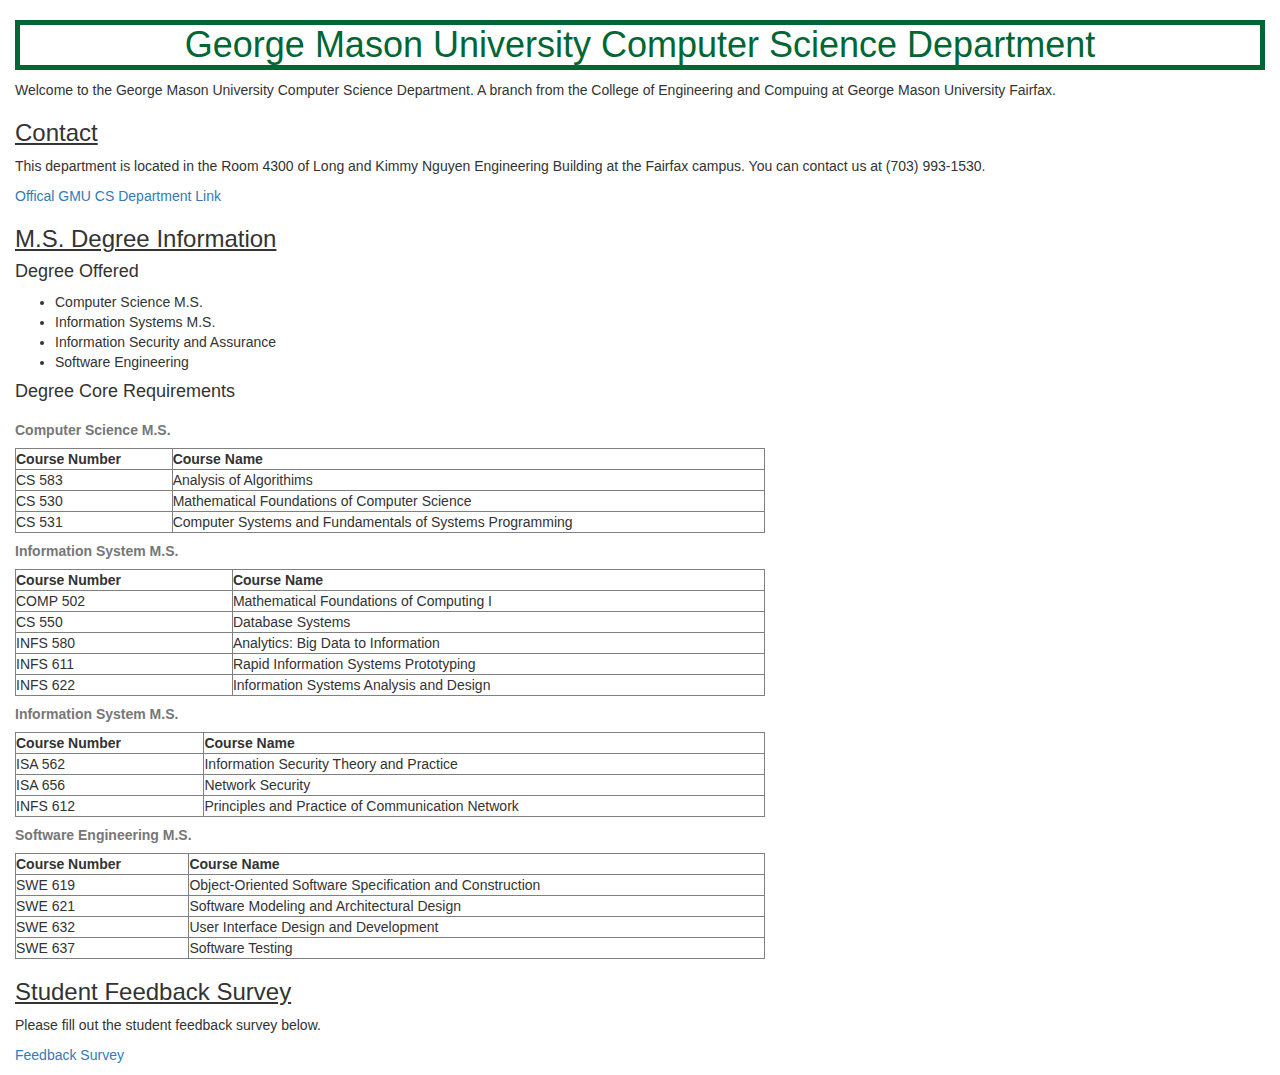
==== cs_dept.html @ 5a885cae "minor div update" ====
<!DOCTYPE html>
<html lang="en">

<head>
    <title>GMU Computer Science Department</title>
    <meta charset="utf-8">
    <meta name="viewport" content="width=device-width, initial-scale=1">
    <link rel="stylesheet" href="https://maxcdn.bootstrapcdn.com/bootstrap/3.4.1/css/bootstrap.min.css">
    <link rel="stylesheet" type= "text/css" href="style.css" />
    <script src="https://ajax.googleapis.com/ajax/libs/jquery/3.6.4/jquery.min.js"></script>
    <script src="https://maxcdn.bootstrapcdn.com/bootstrap/3.4.1/js/bootstrap.min.js"></script>
</head>

<body>

    <div class="container-fluid">
        <!--Info Body-->
        <div class="info">
        <h1>George Mason University Computer Science Department </h1>
        <p>Welcome to the George Mason University Computer Science Department. A branch from the College of Engineering
            and Compuing at George Mason University Fairfax. </p>
        </div>

        <!--Start of Contact Body-->
        <div class="contact">
        <h3> Contact </h3>
        <p> This department is located in the Room 4300 of Long and Kimmy Nguyen Engineering Building at the Fairfax
            campus. You can contact us at (703) 993-1530. </p>

        <p> <a href="https://cs.gmu.edu/"> Offical GMU CS Department Link </a></p>
        </div>
        <!-- End of Contact Body-->

        <!-- Start List of Degrees -->
        <div class="degree_list">
        <h3> M.S. Degree Information </h3>
        <h4> Degree Offered </h4>
        <ul>
            <li> Computer Science M.S.</li>
            <li> Information Systems M.S.</li>
            <li> Information Security and Assurance </li>
            <li> Software Engineering </li>
        </ul>
        </div>
        <!-- End List of Degrees -->

        <!--Start of Degree Core Requirements-->
        <div class="degree_tables">
        <h4> Degree Core Requirements</h4>
        <h5> </h5>

        <!--Start of CS Table-->
        <table border="1" width="60%">

            <!--Table Header-->
            <caption> <Strong>Computer Science M.S.</Strong> </caption>


            <thead>
                <tr>
                    <th> Course Number</th>
                    <th> Course Name </th>
                </tr>
            </thead>

            <tbody>
                <tr>
                    <td>CS 583 </td>
                    <td>Analysis of Algorithims </td>
                </tr>
                <tr>
                    <td>CS 530 </td>
                    <td>Mathematical Foundations of Computer Science </td>
                </tr>
                <tr>
                    <td>CS 531 </td>
                    <td>Computer Systems and Fundamentals of Systems Programming </td>
                </tr>
            </tbody>
        </table>
        <!--End of CS Table-->

        <!--Start of Information System Table-->
        <table border="1" width="60%">

            <!--Table Header-->
            <caption> <Strong>Information System M.S.</Strong> </caption>


            <thead>
                <tr>
                    <th> Course Number</th>
                    <th> Course Name </th>
                </tr>
            </thead>

            <tbody>
                <tr>
                    <td>COMP 502 </td>
                    <td>Mathematical Foundations of Computing I </td>
                </tr>
                <tr>
                    <td>CS 550 </td>
                    <td>Database Systems </td>
                </tr>
                <tr>
                    <td>INFS 580 </td>
                    <td>Analytics: Big Data to Information </td>
                </tr>
                <tr>
                    <td>INFS 611 </td>
                    <td>Rapid Information Systems Prototyping </td>
                </tr>
                <tr>
                    <td>INFS 622 </td>
                    <td>Information Systems Analysis and Design </td>
                </tr>
            </tbody>
        </table>
        <!--End of Information System Table-->

        <!--Start of Information Security and Assurance Table-->
        <table border="1" width="60%">

            <!--Table Header-->
            <caption> <Strong>Information System M.S.</Strong> </caption>


            <thead>
                <tr>
                    <th> Course Number</th>
                    <th> Course Name </th>
                </tr>
            </thead>

            <tbody>
                <tr>
                    <td>ISA 562 </td>
                    <td>Information Security Theory and Practice </td>
                </tr>
                <tr>
                    <td>ISA 656 </td>
                    <td>Network Security </td>
                </tr>
                <tr>
                    <td>INFS 612 </td>
                    <td>Principles and Practice of Communication Network
                    </td>
                </tr>
            </tbody>
        </table>
        <!--End of Information Security and Assurance Table-->

        <!--Start of Software Engineering Table-->
        <table border="1" width="60%">

            <!--Table Header-->
            <caption> <Strong>Software Engineering M.S.</Strong> </caption>


            <thead>
                <tr>
                    <th> Course Number</th>
                    <th> Course Name </th>
                </tr>
            </thead>

            <tbody>
                <tr>
                    <td>SWE 619 </td>
                    <td>Object-Oriented Software Specification and Construction </td>
                </tr>
                <tr>
                    <td>SWE 621 </td>
                    <td>Software Modeling and Architectural Design </td>
                </tr>
                <tr>
                    <td>SWE 632</td>
                    <td>User Interface Design and Development</td>
                </tr>
                <tr>
                    <td>SWE 637</td>
                    <td>Software Testing</td>
                </tr>
            </tbody>
        </table>
        </div>
        <!--End of Software Engineering Table-->
        <!--End of Degree Core Requirements-->

        <!--Start of feedback survey. -->
        <div class="feedback">
        <h3> Student Feedback Survey </h3>
        <p> Please fill out the student feedback survey below. </p>
        <!-- TODO - Feedback survey link -->
        <p> <a href="http://swe642klu21.edu.s3-website-us-east-1.amazonaws.com/survey.html"> Feedback Survey </a></p>
        </div>
        <!--End of Feedback Survey-->
    </div>


</body>
---- style.css ----
h1{
    color: #006633;
    text-align: center;
    border: #006633 5px solid;
}

h3{
    text-decoration: underline;
}
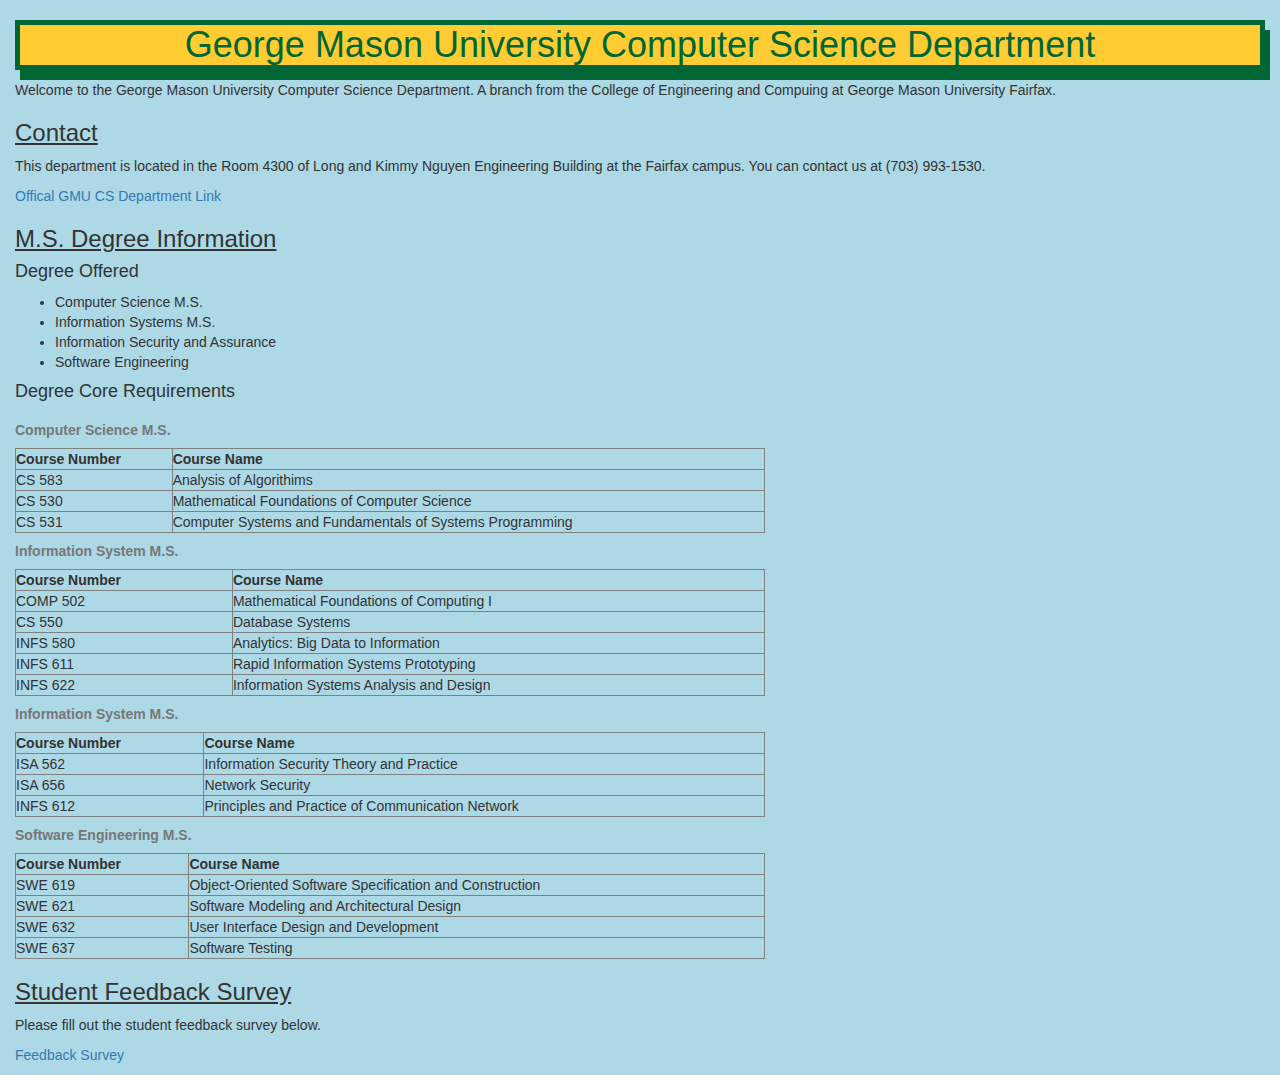
==== commit 4eab2a67: "local html ref" ====
--- a/cs_dept.html
+++ b/cs_dept.html
@@ -193,7 +193,9 @@
         <h3> Student Feedback Survey </h3>
         <p> Please fill out the student feedback survey below. </p>
         <!-- TODO - Feedback survey link -->
-        <p> <a href="http://swe642klu21.edu.s3-website-us-east-1.amazonaws.com/survey.html"> Feedback Survey </a></p>
+        <!-- EC2 - https://ec2-3-92-221-242.compute-1.amazonaws.com/swe_klu21/survey.html -->
+        <!-- S3- http://swe642klu21.edu.s3-website-us-east-1.amazonaws.com/survey.html -->
+        <p> <a href="./survey.html"> Feedback Survey </a></p>
         </div>
         <!--End of Feedback Survey-->
     </div>
--- a/style.css
+++ b/style.css
@@ -1,10 +1,16 @@
 
 h1{
     color: #006633;
+    background-color: #FFCC33;
     text-align: center;
     border: #006633 5px solid;
+    box-shadow: 5px 10px;
+    width: auto;
 }
 
 h3{
     text-decoration: underline;
-}+}
+body {
+    background-color: lightblue;
+}
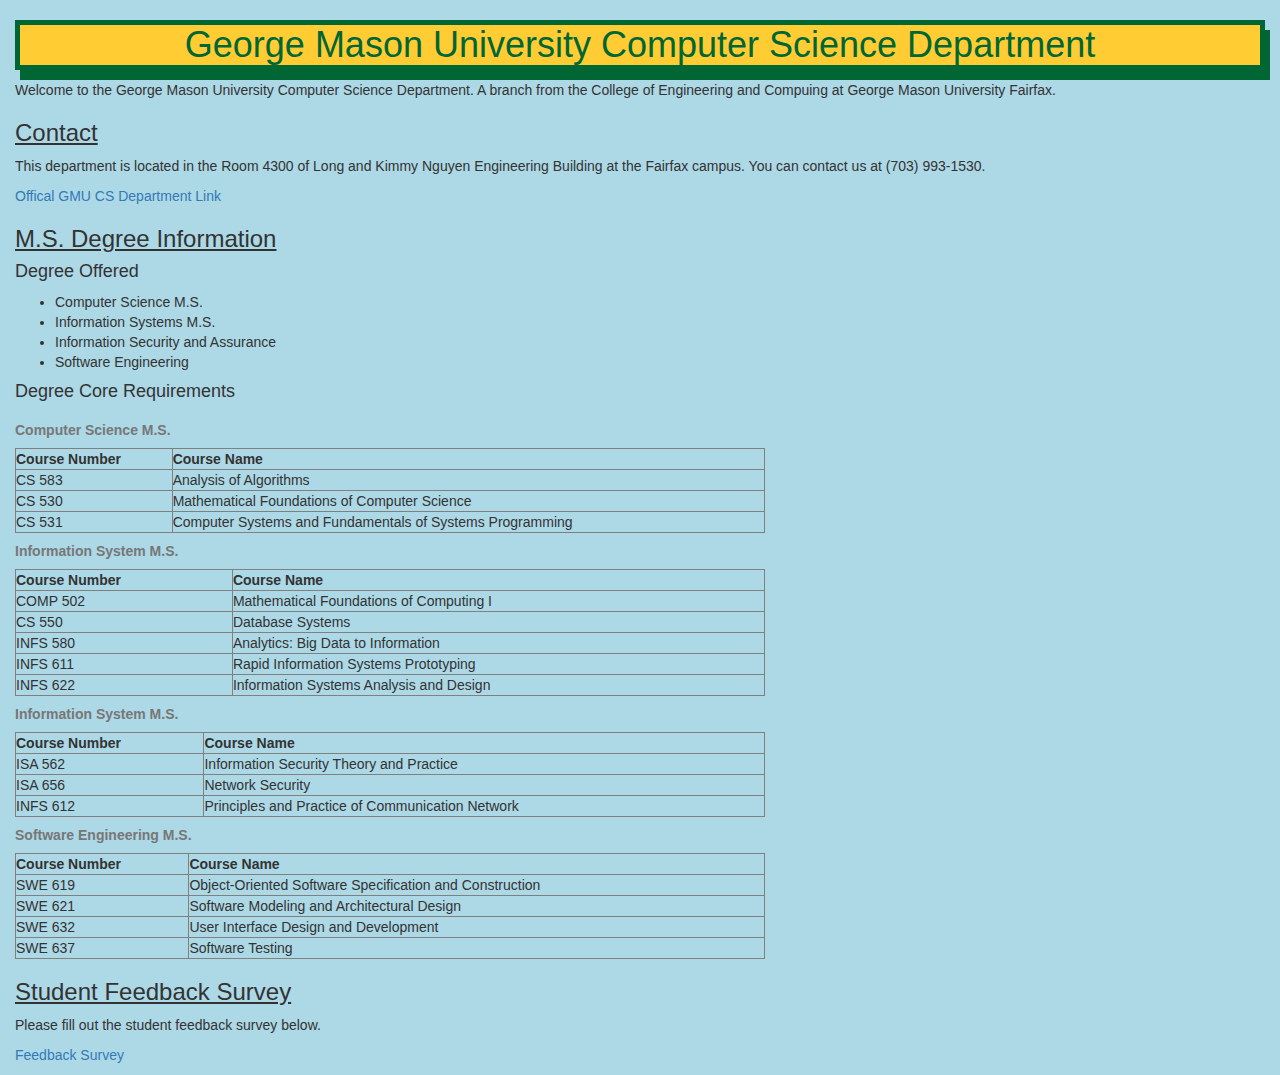
==== commit 313ef600: "spelling correction" ====
--- a/cs_dept.html
+++ b/cs_dept.html
@@ -66,7 +66,7 @@
             <tbody>
                 <tr>
                     <td>CS 583 </td>
-                    <td>Analysis of Algorithims </td>
+                    <td>Analysis of Algorithms </td>
                 </tr>
                 <tr>
                     <td>CS 530 </td>
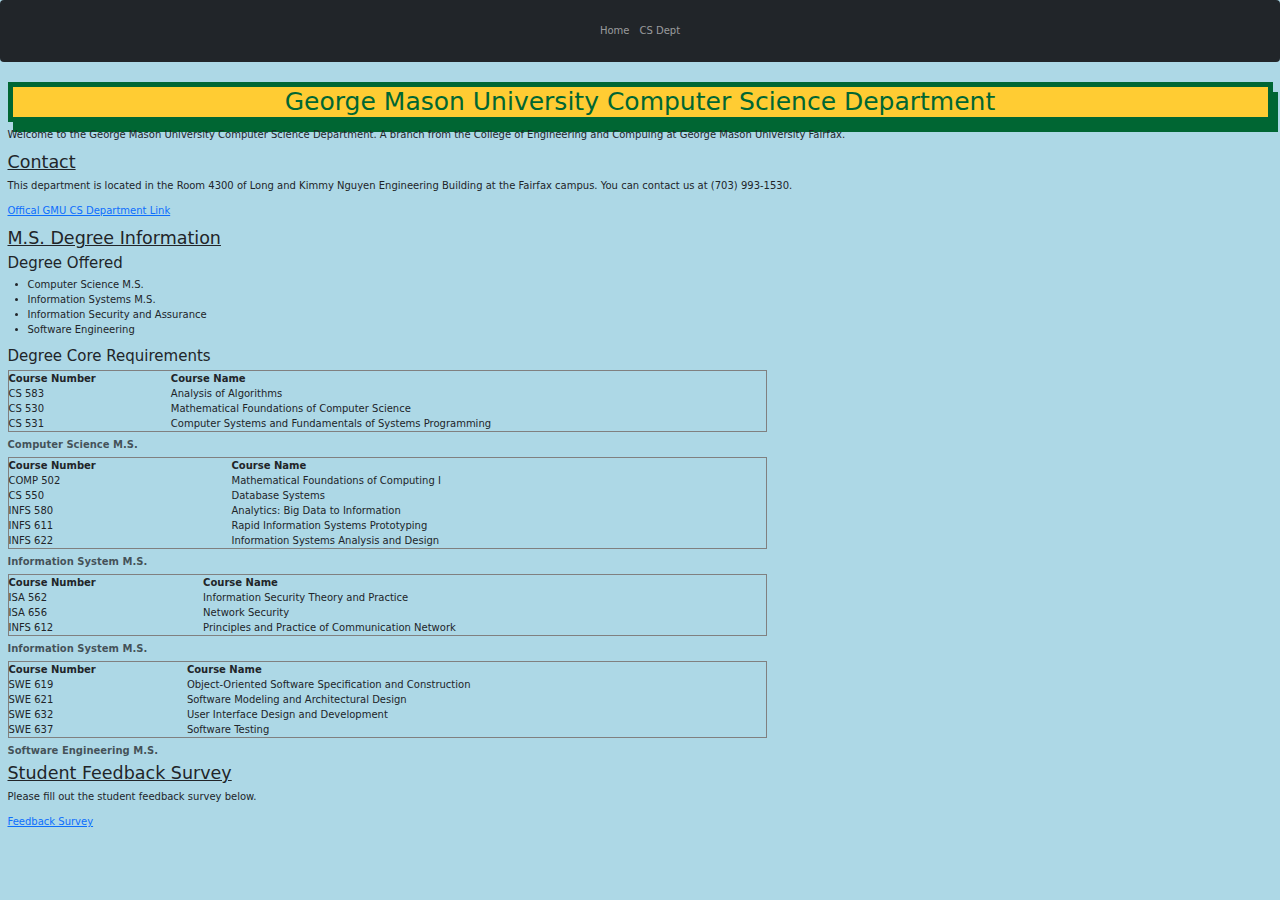
==== commit 84b31790: "simplified nav bar" ====
--- a/cs_dept.html
+++ b/cs_dept.html
@@ -6,12 +6,29 @@
     <meta charset="utf-8">
     <meta name="viewport" content="width=device-width, initial-scale=1">
     <link rel="stylesheet" href="https://maxcdn.bootstrapcdn.com/bootstrap/3.4.1/css/bootstrap.min.css">
+    <link rel="stylesheet" href="https://cdn.jsdelivr.net/npm/bootstrap@5.3.0-alpha3/dist/css/bootstrap.min.css">
     <link rel="stylesheet" type= "text/css" href="style.css" />
     <script src="https://ajax.googleapis.com/ajax/libs/jquery/3.6.4/jquery.min.js"></script>
     <script src="https://maxcdn.bootstrapcdn.com/bootstrap/3.4.1/js/bootstrap.min.js"></script>
 </head>
 
 <body>
+
+    <!-- Navbar -->
+    <nav class="navbar navbar-expand-lg navbar-dark bg-dark ">
+        <div class="container-fluid">
+            <!-- Links -->
+            <ul class="navbar-nav">
+                <li class="nav-item">
+                    <a class="nav-link" href="./index.html"> Home </a>
+                </li>
+                <li class="nav-item">
+                    <a class="nav-link" href="./cs_dept.html"> CS Dept </a>
+                </li>
+            </ul>
+        </div>
+    
+    </nav>
 
     <div class="container-fluid">
         <!--Info Body-->
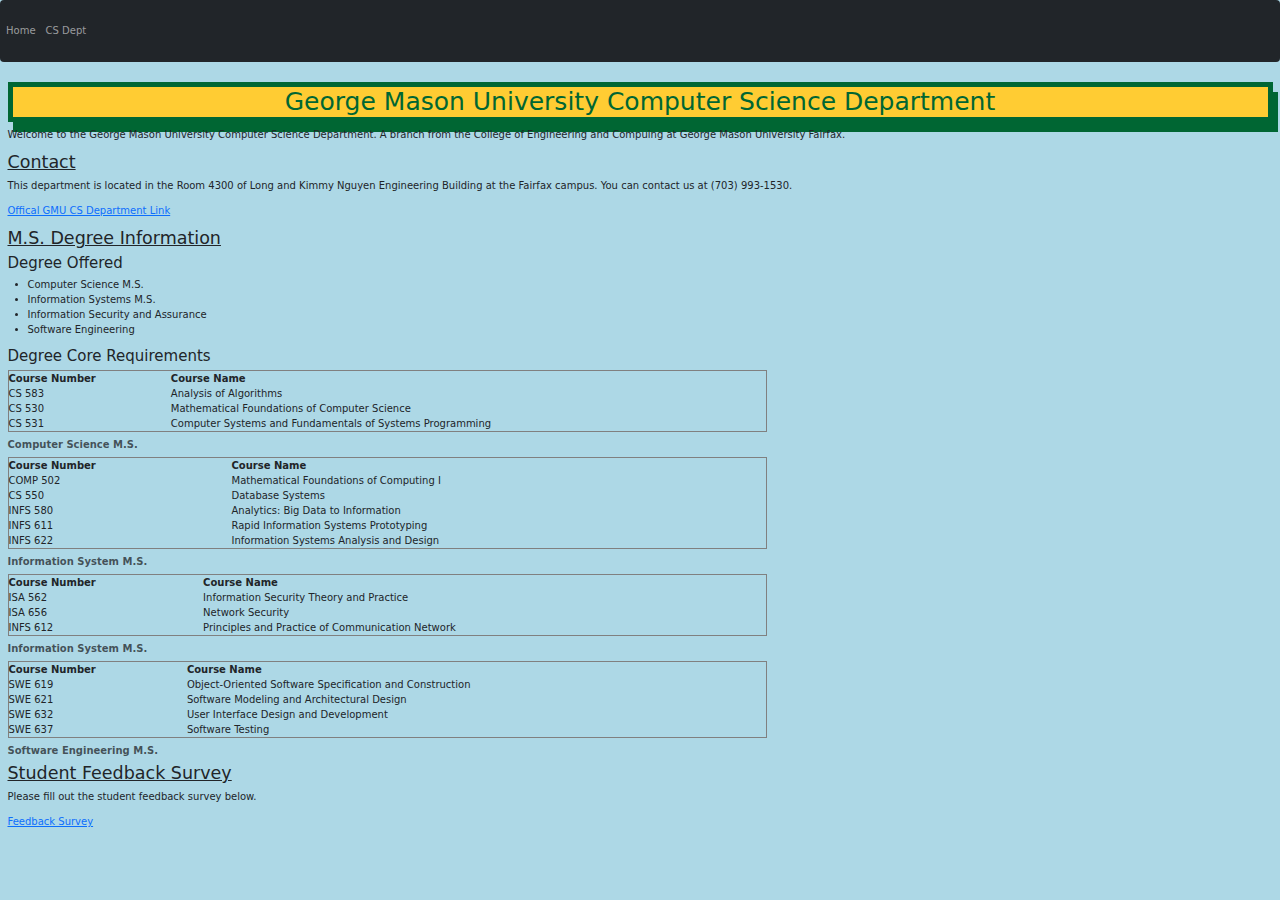
==== commit 559f5333: "Fixed centering" ====
--- a/cs_dept.html
+++ b/cs_dept.html
@@ -16,7 +16,7 @@
 
     <!-- Navbar -->
     <nav class="navbar navbar-expand-lg navbar-dark bg-dark ">
-        <div class="container-fluid">
+        <div>
             <!-- Links -->
             <ul class="navbar-nav">
                 <li class="nav-item">
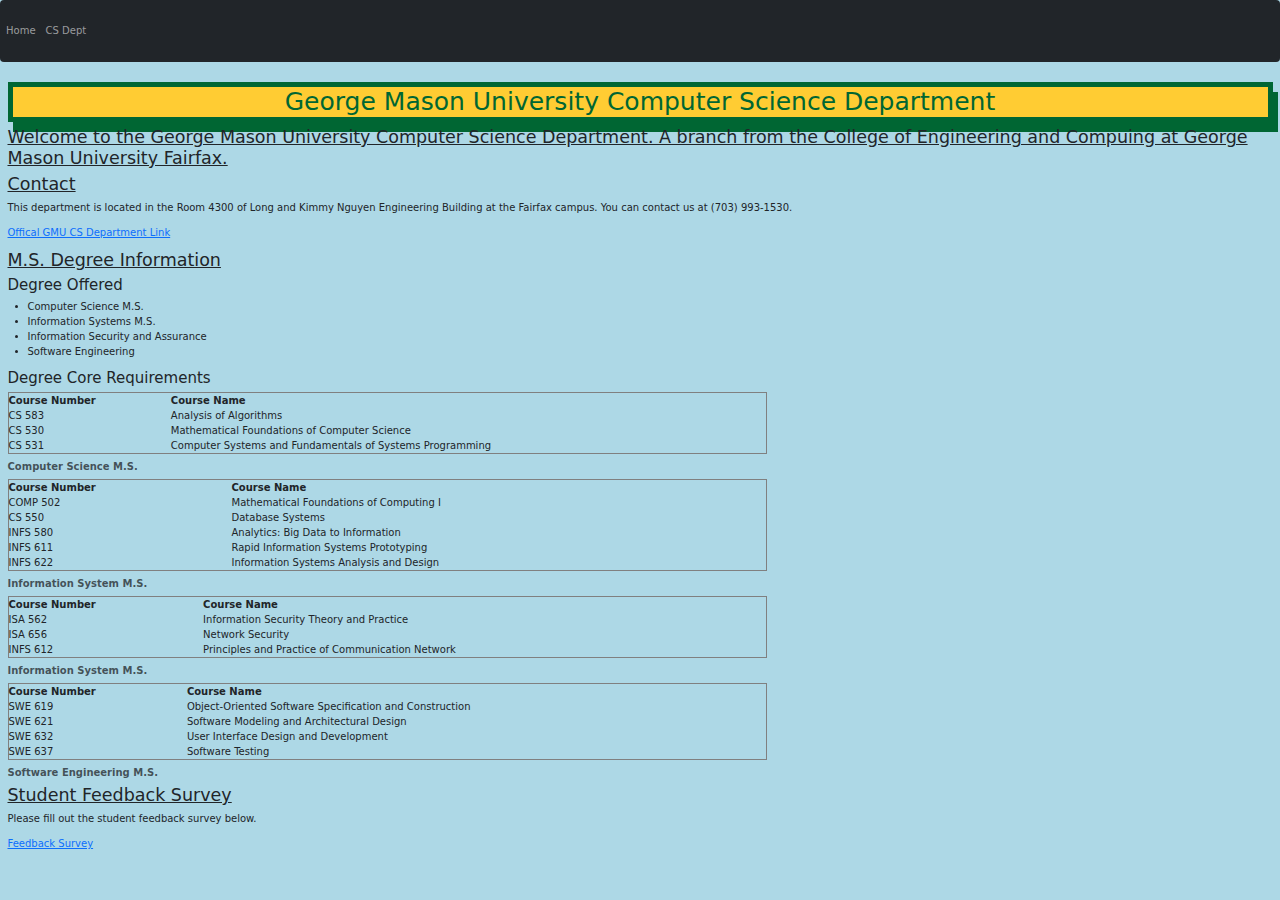
==== commit a16d04c3: "paragraph edit" ====
--- a/cs_dept.html
+++ b/cs_dept.html
@@ -34,8 +34,8 @@
         <!--Info Body-->
         <div class="info">
         <h1>George Mason University Computer Science Department </h1>
-        <p>Welcome to the George Mason University Computer Science Department. A branch from the College of Engineering
-            and Compuing at George Mason University Fairfax. </p>
+        <h3>Welcome to the George Mason University Computer Science Department. A branch from the College of Engineering
+            and Compuing at George Mason University Fairfax. </h3>
         </div>
 
         <!--Start of Contact Body-->
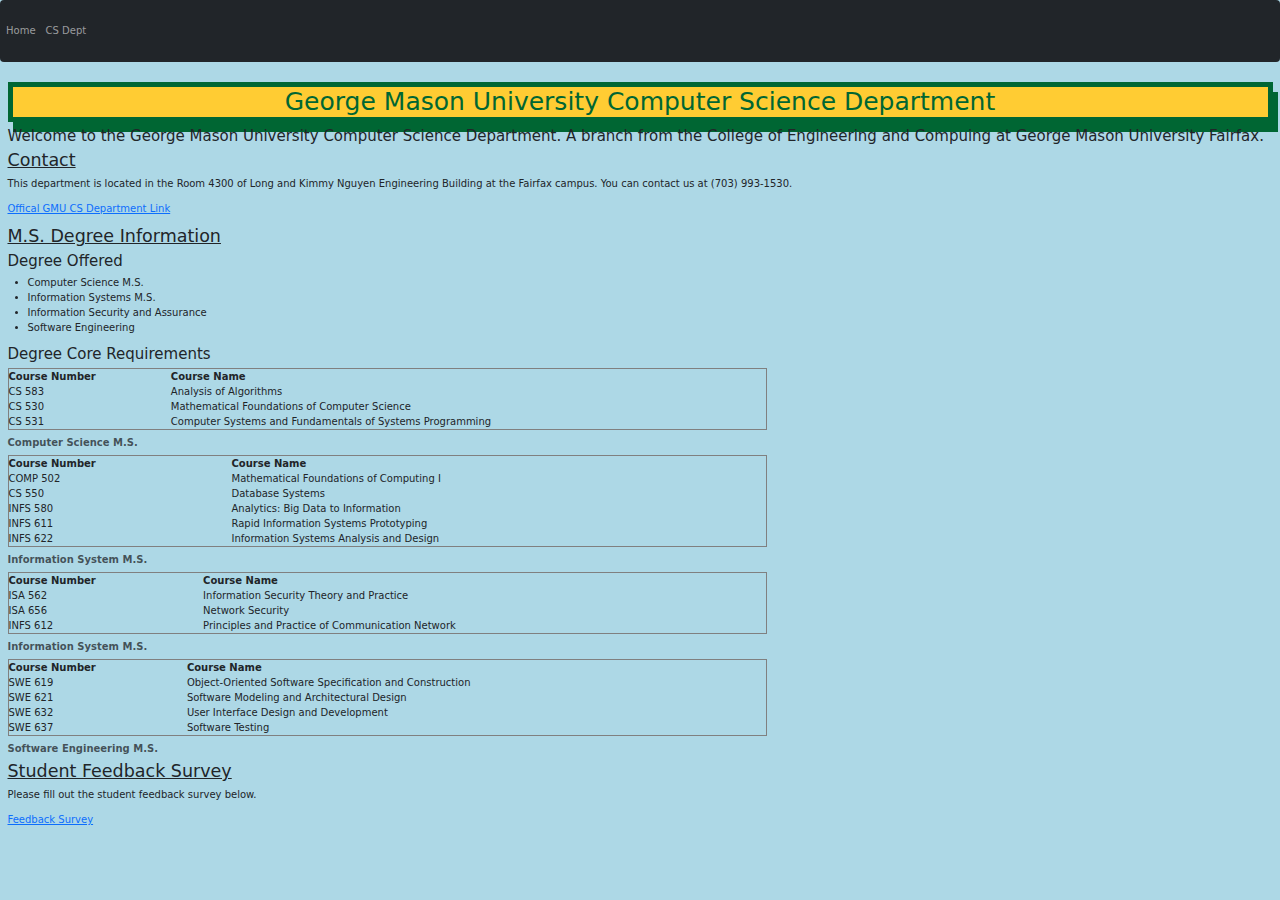
==== commit 06644cac: "Reformatted intro paragraph" ====
--- a/cs_dept.html
+++ b/cs_dept.html
@@ -34,8 +34,8 @@
         <!--Info Body-->
         <div class="info">
         <h1>George Mason University Computer Science Department </h1>
-        <h3>Welcome to the George Mason University Computer Science Department. A branch from the College of Engineering
-            and Compuing at George Mason University Fairfax. </h3>
+        <h4>Welcome to the George Mason University Computer Science Department. A branch from the College of Engineering
+            and Compuing at George Mason University Fairfax. </h4>
         </div>
 
         <!--Start of Contact Body-->
